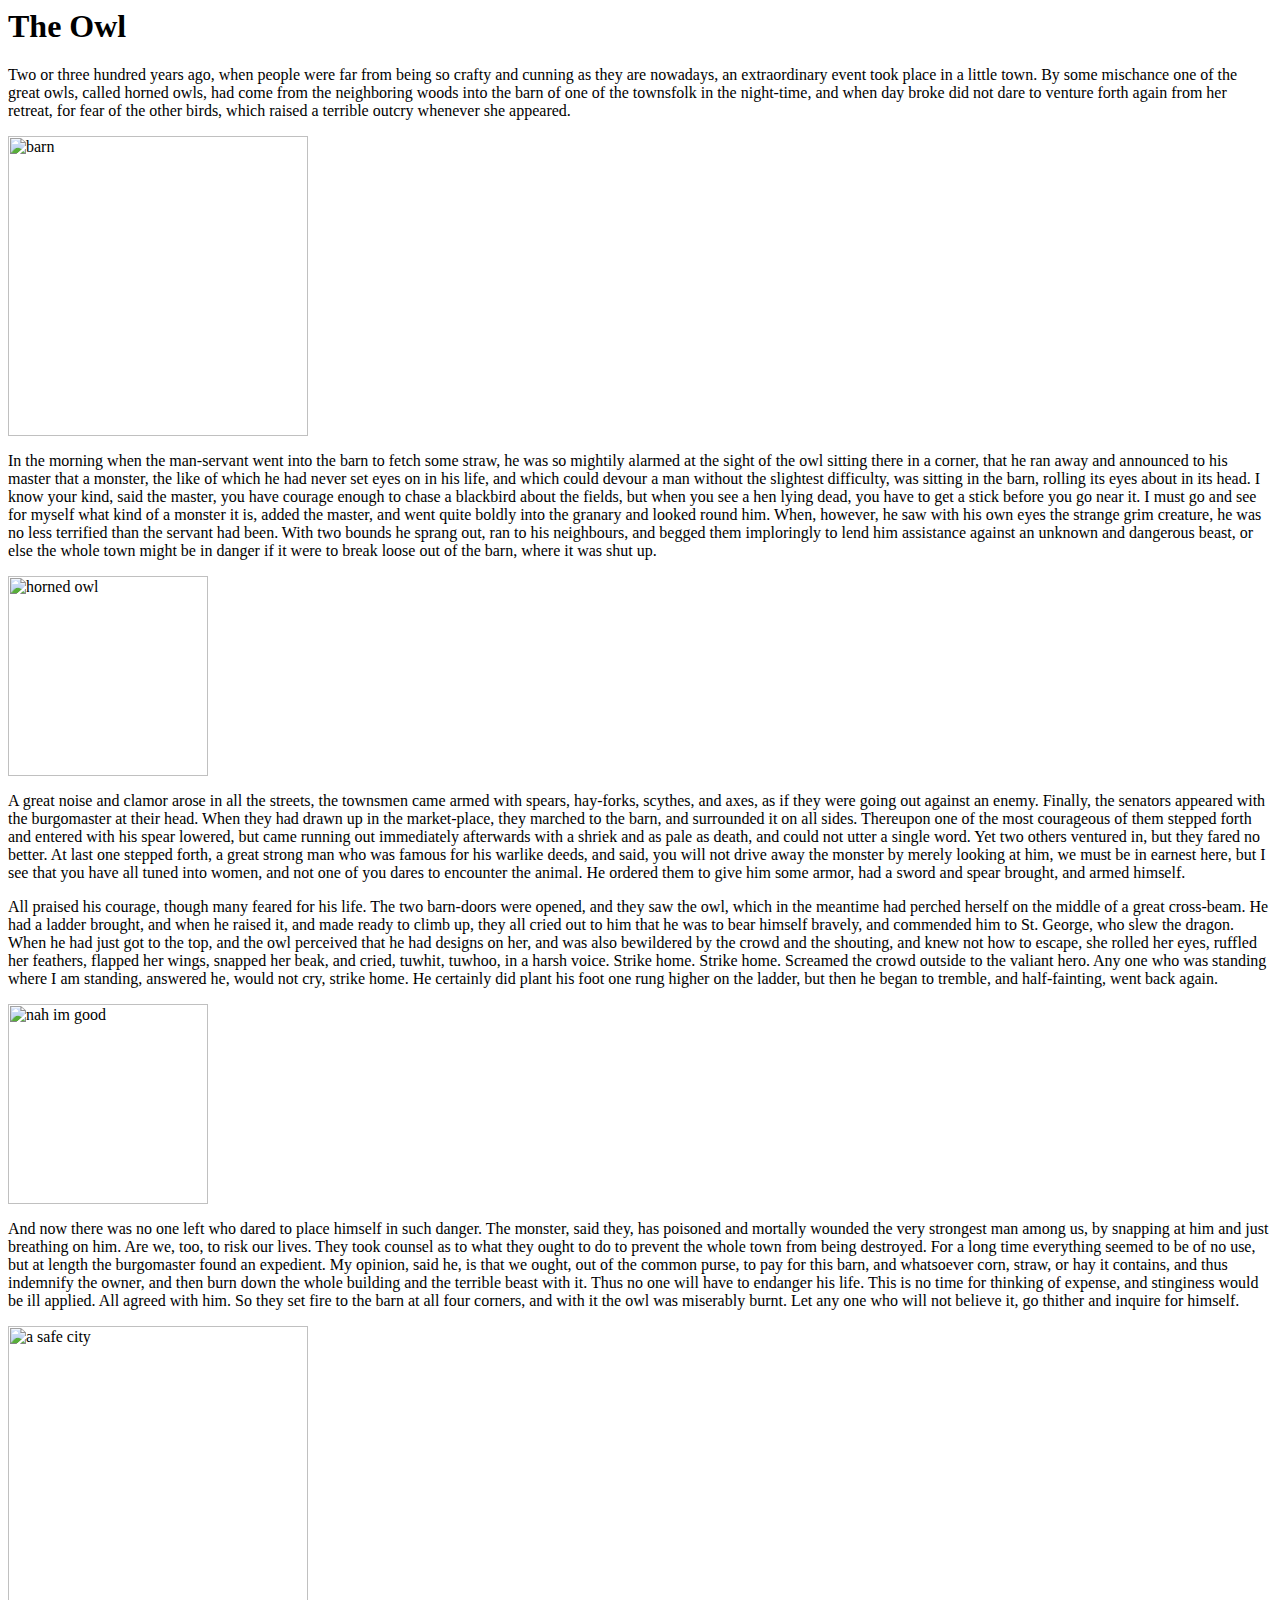
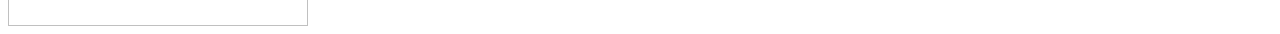
==== grimm_fairy_tale.html @ 3db08f83 "added the grimm_fairy_tale exercise" ====
<html>
    <title>The Owl</title>
    <head>
        <h1>The Owl</h1>
    </head>
    <body>
        <p> Two or three hundred years ago, when people were far from being so
            crafty and cunning as they are nowadays, an extraordinary event
            took place in a little town.  By some mischance one of the great
            owls, called horned owls, had come from the neighboring woods into
            the barn of one of the townsfolk in the night-time, and when day
            broke did not dare to venture forth again from her retreat, for
            fear of the other birds, which raised a terrible outcry whenever
            she appeared.
        </p>
        <img src="https://images.unsplash.com/photo-1533155929419-7b6cb0b49ccb?ixid=MnwxMjA3fDB8MHxwaG90by1wYWdlfHx8fGVufDB8fHx8&ixlib=rb-1.2.1&auto=format&fit=crop&w=1950&q=80" alt="barn" width = "300px"> 
        <p> In the morning when the man-servant went into the
            barn to fetch some straw, he was so mightily alarmed at the sight
            of the owl sitting there in a corner, that he ran away and
            announced to his master that a monster, the like of which he had
            never set eyes on in his life, and which could devour a man
            without the slightest difficulty, was sitting in the barn, rolling
            its eyes about in its head.  I know your kind, said the master,
            you have courage enough to chase a blackbird about the fields, but
            when you see a hen lying dead, you have to get a stick before you
            go near it.  I must go and see for myself what kind of a monster
            it is, added the master, and went quite boldly into the granary
            and looked round him.  When, however, he saw with his own eyes
            the strange grim creature, he was no less terrified than the
            servant had been.  With two bounds he sprang out, ran to his
            neighbours, and begged them imploringly to lend him assistance
            against an unknown and dangerous beast, or else the whole town
            might be in danger if it
            were to break loose out of the barn, where it was shut up.
        </p>
        <img src="https://images.unsplash.com/photo-1543876140-dc6979975b25?ixid=MnwxMjA3fDB8MHxwaG90by1wYWdlfHx8fGVufDB8fHx8&ixlib=rb-1.2.1&auto=format&fit=crop&w=675&q=80" alt="horned owl" width = "200px">
        <p> A great noise and clamor arose in all the streets, the townsmen
            came armed with spears, hay-forks, scythes, and axes, as if they
            were going out against an enemy.  Finally, the senators appeared
            with the burgomaster at their head.  When they had drawn up in
            the market-place, they marched to the barn, and surrounded it on
            all sides.  Thereupon one of the most courageous of them stepped
            forth and entered with his spear lowered, but came running out
            immediately afterwards with a shriek and as pale as death, and
            could not utter a single word.  Yet two others ventured in, but
            they fared no better.  At last one stepped forth, a great strong
            man who was famous for his warlike deeds, and said, you will not
            drive away the monster by merely looking at him, we must be in
            earnest here, but I see that you have all tuned into women, and
            not one of you dares to encounter the animal.  He ordered them
            to give him some armor, had a sword and spear brought, and armed
            himself.</p>
        <p> All praised his courage, though many feared for his
            life.  The two barn-doors were opened, and they saw the owl, which
            in the meantime had perched herself on the middle of a great
            cross-beam.  He had a ladder brought, and when he raised it, and
            made ready to climb up, they all cried out to him that he was to
            bear himself bravely, and commended him to St. George, who slew
            the dragon.  When he had just got to the top, and the owl
            perceived that he had designs on her, and was also bewildered by
            the crowd and the shouting, and knew not how to escape, she
            rolled her eyes, ruffled her feathers, flapped her wings,
            snapped her beak, and cried, tuwhit, tuwhoo, in a harsh voice.
            Strike home.  Strike home.  Screamed the crowd outside to the
            valiant hero.  Any one who was standing where I am standing,
            answered he, would not cry, strike home.  He certainly did plant
            his foot one rung higher on the ladder, but then he began to
            tremble, and half-fainting, went back again.</p>
            <img src="https://i.imgur.com/ASCIOtM.gif" alt="nah im good" width="200px">
        <p>And now there was no one left who dared to place himself in such
            danger.  The monster, said they, has poisoned and mortally
            wounded the very strongest man among us, by snapping at him and
            just breathing on him.  Are we, too, to risk our lives.  They took
            counsel as to what they ought to do to prevent the whole town from
            being destroyed.  For a long time everything seemed to be of no
            use, but at length the burgomaster found an expedient.  My
            opinion, said he, is that we ought, out of the common purse, to
            pay for this barn, and whatsoever corn, straw, or hay it contains,
            and thus indemnify the owner, and then burn down the whole
            building and the terrible beast with it.  Thus no one will have to
            endanger his life.  This is no time for thinking of expense,
            and stinginess would be ill applied.  All agreed with him.  So
            they set fire to the barn at all four corners, and with it the
            owl was miserably burnt.  Let any one who will not believe it,
            go thither and inquire for himself.
        </p>
        <img src="https://i.pinimg.com/736x/2d/76/c3/2d76c338a2ff106db1e742ee24a4a052.jpg" alt="a safe city" width="300px">
    </body>
</html>
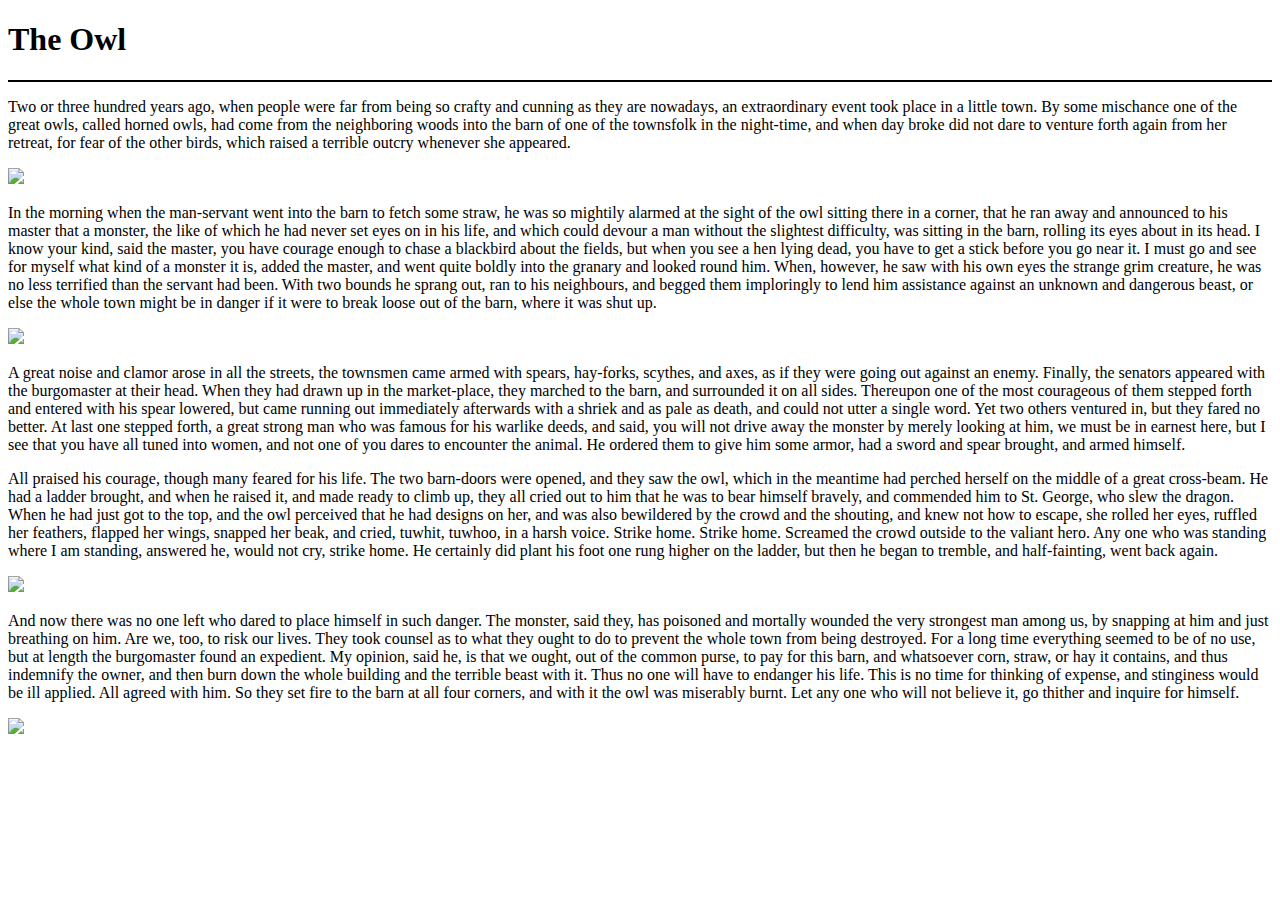
==== commit 5ab7f930: "added styles and updated images" ====
--- a/grimm_fairy_tale.html
+++ b/grimm_fairy_tale.html
@@ -1,9 +1,14 @@
-<html>
+<!DOCTYPE html>
+<html lang="en">
+    <meta charset="UTF-8">
+    <meta name="viewport" content="width=device-width, initial-scale=1.0">
     <title>The Owl</title>
+    <link rel="stylesheet" href="styles/styles.css">
     <head>
         <h1>The Owl</h1>
     </head>
     <body>
+        <hr style="border:1px solid black;margin:0 0 1px;">
         <p> Two or three hundred years ago, when people were far from being so
             crafty and cunning as they are nowadays, an extraordinary event
             took place in a little town.  By some mischance one of the great
@@ -13,7 +18,7 @@
             fear of the other birds, which raised a terrible outcry whenever
             she appeared.
         </p>
-        <img src="https://images.unsplash.com/photo-1533155929419-7b6cb0b49ccb?ixid=MnwxMjA3fDB8MHxwaG90by1wYWdlfHx8fGVufDB8fHx8&ixlib=rb-1.2.1&auto=format&fit=crop&w=1950&q=80" alt="barn" width = "300px"> 
+        <img src="barn.jpg">
         <p> In the morning when the man-servant went into the
             barn to fetch some straw, he was so mightily alarmed at the sight
             of the owl sitting there in a corner, that he ran away and
@@ -33,7 +38,7 @@
             might be in danger if it
             were to break loose out of the barn, where it was shut up.
         </p>
-        <img src="https://images.unsplash.com/photo-1543876140-dc6979975b25?ixid=MnwxMjA3fDB8MHxwaG90by1wYWdlfHx8fGVufDB8fHx8&ixlib=rb-1.2.1&auto=format&fit=crop&w=675&q=80" alt="horned owl" width = "200px">
+        <img src="owl.jpg">
         <p> A great noise and clamor arose in all the streets, the townsmen
             came armed with spears, hay-forks, scythes, and axes, as if they
             were going out against an enemy.  Finally, the senators appeared
@@ -66,7 +71,7 @@
             answered he, would not cry, strike home.  He certainly did plant
             his foot one rung higher on the ladder, but then he began to
             tremble, and half-fainting, went back again.</p>
-            <img src="https://i.imgur.com/ASCIOtM.gif" alt="nah im good" width="200px">
+            <img src="knight.jpg">
         <p>And now there was no one left who dared to place himself in such
             danger.  The monster, said they, has poisoned and mortally
             wounded the very strongest man among us, by snapping at him and
@@ -84,6 +89,6 @@
             owl was miserably burnt.  Let any one who will not believe it,
             go thither and inquire for himself.
         </p>
-        <img src="https://i.pinimg.com/736x/2d/76/c3/2d76c338a2ff106db1e742ee24a4a052.jpg" alt="a safe city" width="300px">
+        <img src="safe_city.jpg">
     </body>
 </html>